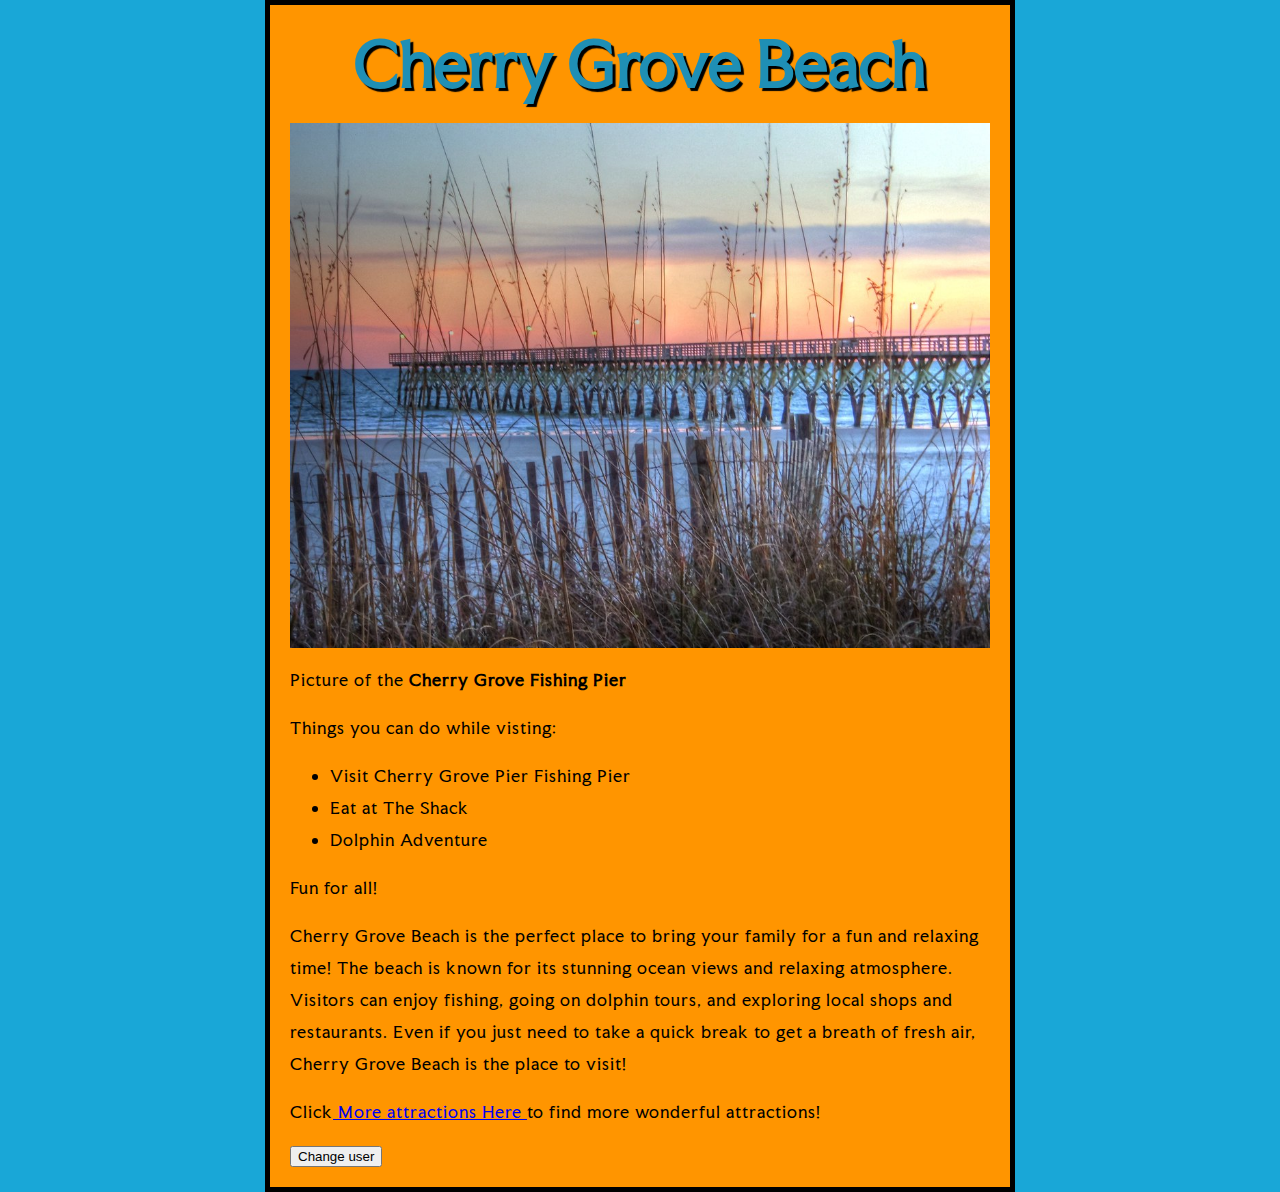
==== first-website/index.html @ 39b2e650 "Add files via upload" ====
<!doctype html>
<html lang="en-US">
  <head>
    <meta charset="utf-8" />
    <meta name="viewport" content="width=device-width" />
    <link href="styles/style.css" rel="stylesheet" />
    <link rel="preconnect" href="https://fonts.googleapis.com">
    <link rel="preconnect" href="https://fonts.gstatic.com" crossorigin>
    <link href="https://fonts.googleapis.com/css2?family=Faculty+Glyphic&family=Playwrite+AU+SA:wght@100..400&display=swap" rel="stylesheet">
    <title>My test page</title>
  </head>
  <body>
    <h1>Cherry Grove Beach</h1>
    <img src="images/beachpic.jpg" alt="A picure of Cherry Grove Pier" />
    <p>Picture of the <strong>Cherry Grove Fishing Pier</strong></p>

    <p>Things you can do while visting:</p>
    <ul>
      <li>Visit Cherry Grove Pier Fishing Pier</li>
      <li>Eat at The Shack</li>
      <li>Dolphin Adventure</li>
    </ul>
    <p>Fun for all!</p>
    <p>Cherry Grove Beach is the perfect place to bring your family for a fun and relaxing time! The beach is known for its stunning ocean views and relaxing atmosphere. Visitors can enjoy fishing, going on dolphin tours, and exploring local shops and restaurants. Even if you just need to take a quick break to get a breath of fresh air, Cherry Grove Beach is the place to visit! </p>
    <p>Click<a href="https://www.visitmyrtlebeach.com/listings/cherry-grove-pier">
       More attractions Here
    </a> to find more wonderful attractions!</p>
    <button>Change user</button>
    <script src="scripts/main.js"></script>
  </body>
</html>
---- first-website/styles/style.css ----
html {
    font-size: 16px; /* px means "pixels": the base font size is now 10 pixels high */
    font-family: "Faculty Glyphic", serif; /* this should be the rest of the output you got from Google Fonts */
    font-weight: 400;
    font-style: normal;
  }

  h1 {
    font-size: 60px;
    text-align: center;
  }
  
  p,
  li {
    font-size: 16px;
    line-height: 2;
    letter-spacing: 1px;
  }
  
  html {
    background-color: #19a7d7;
  }

  body {
    width: 700px;
    margin: 0 auto;
    background-color: #ff9500;
    padding: 0 20px 20px 20px;
    border: 5px solid black;
  }

  h1 {
    margin: 0;
    padding: 20px 0;
    color: #1f8fb5;
    text-shadow: 3px 3px 1px black;
  }

  img {
    display: block;
    margin: 0 auto;
    max-width: 100%;
  }
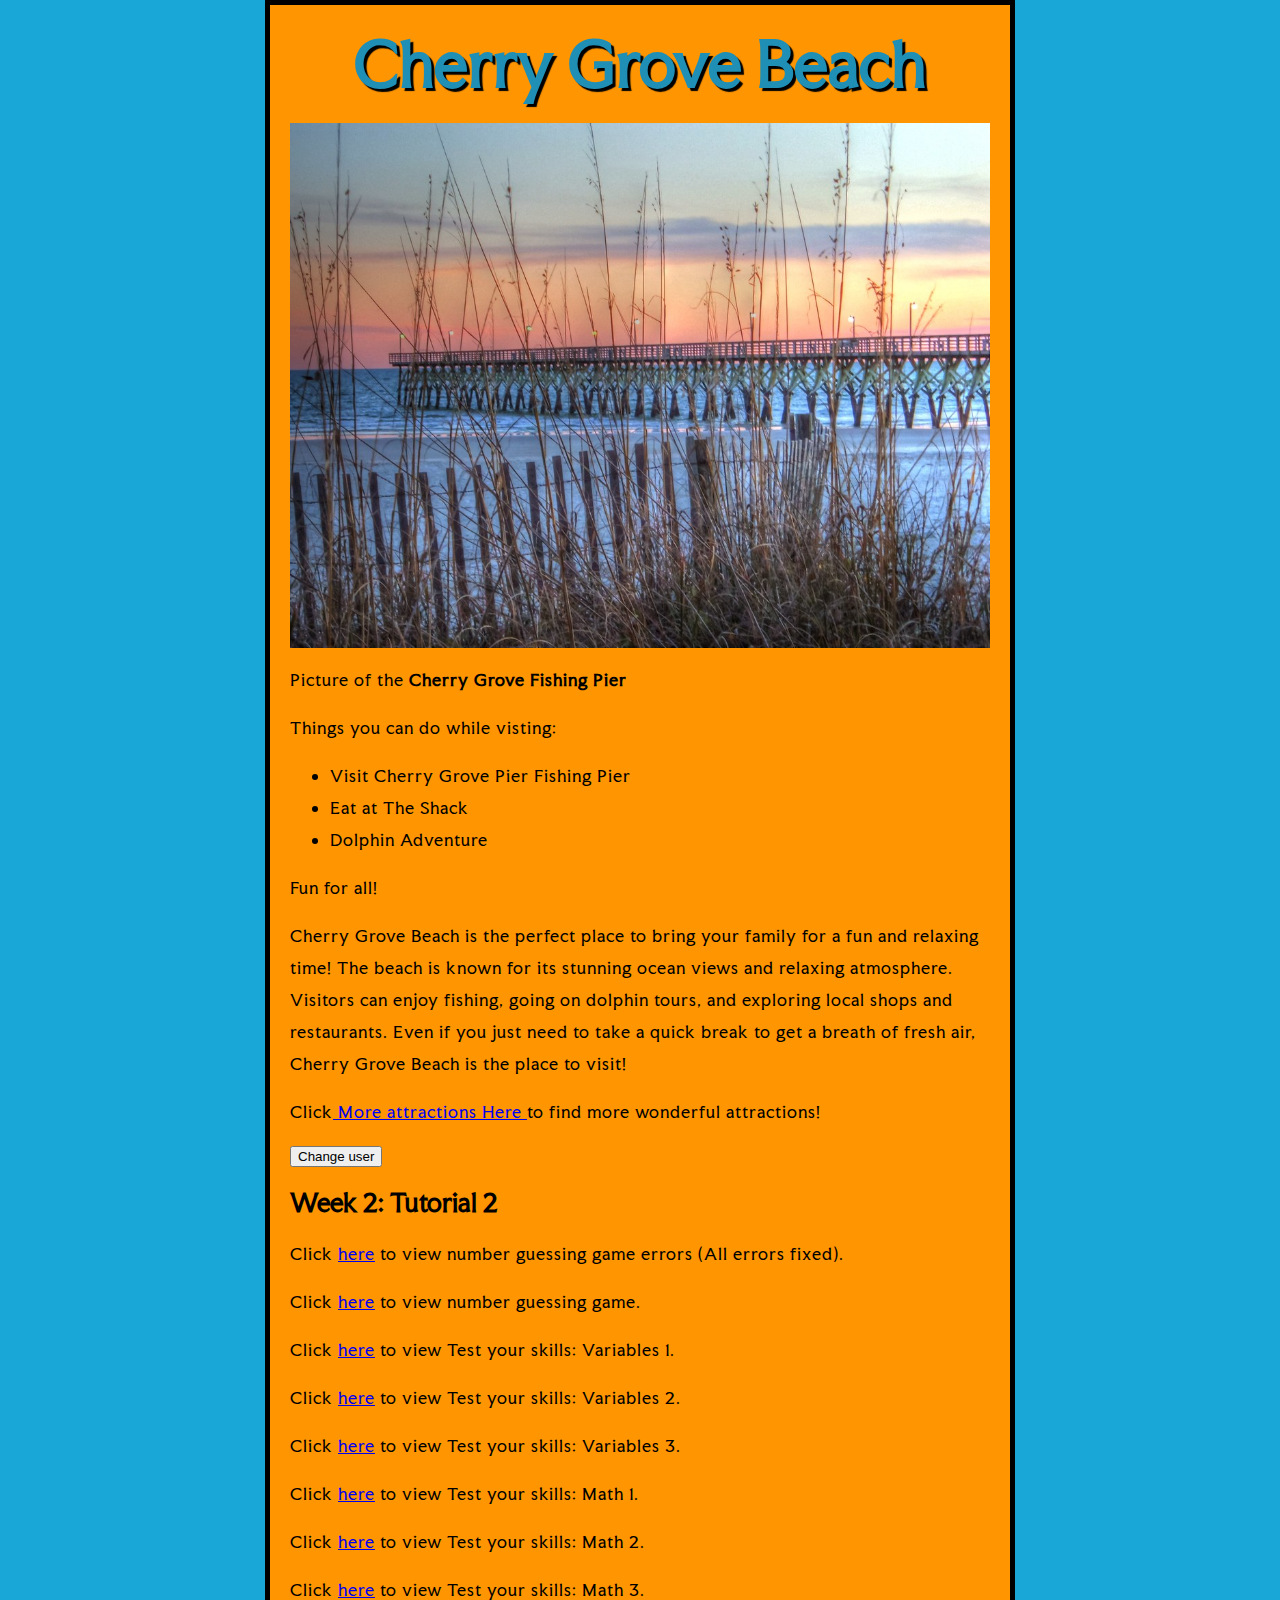
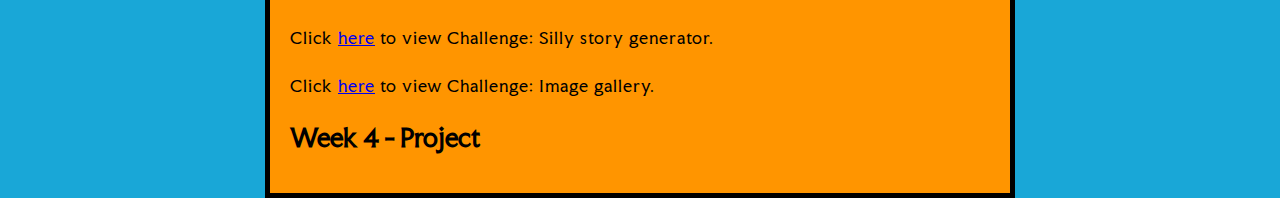
==== commit be954168: "Add files via upload" ====
--- a/first-website/index.html
+++ b/first-website/index.html
@@ -26,6 +26,38 @@
        More attractions Here
     </a> to find more wonderful attractions!</p>
     <button>Change user</button>
+
+    <a></a>
+    <h2>Week 2: Tutorial 2</h2>
+    <a></a>
+    <p>Click <a href="number-guessing-game/number-game-errors.html"> here</a> to view number guessing game errors (All errors fixed).</p>
+    <a></a>
+    <p>Click <a href="number-guessing-game/number-guessing-game-start.html"> here</a> to view number guessing game.</p>
+    <a></a>
+    <p>Click <a href="variables1-download.html"> here</a> to view Test your skills: Variables 1.</p>
+    <p>Click <a href="variables2-download.html"> here</a> to view Test your skills: Variables 2.</p>
+    <p>Click <a href="variables3-download.html"> here</a> to view Test your skills: Variables 3.</p>
+    <a></a>
+    <p>Click <a href="math1-download.html"> here</a> to view Test your skills: Math 1.</p>
+    <p>Click <a href="math2-download.html"> here</a> to view Test your skills: Math 2.</p>
+    <p>Click <a href="math3-download.html"> here</a> to view Test your skills: Math 3.</p>
+    <a></a>
+    <p>Click <a href="silly-story-generator/index.html"> here</a> to view Challenge: Silly story generator.</p>
+    <a></a>
+    <p>Click <a href="gallery-start/index.html"> here</a> to view Challenge: Image gallery.</p>
+    <a></a>
+
+    <h2>Week 4 - Project</h2>
+    
+
+  
+    
+   
+ 
+
+
+
+
     <script src="scripts/main.js"></script>
   </body>
 </html>
